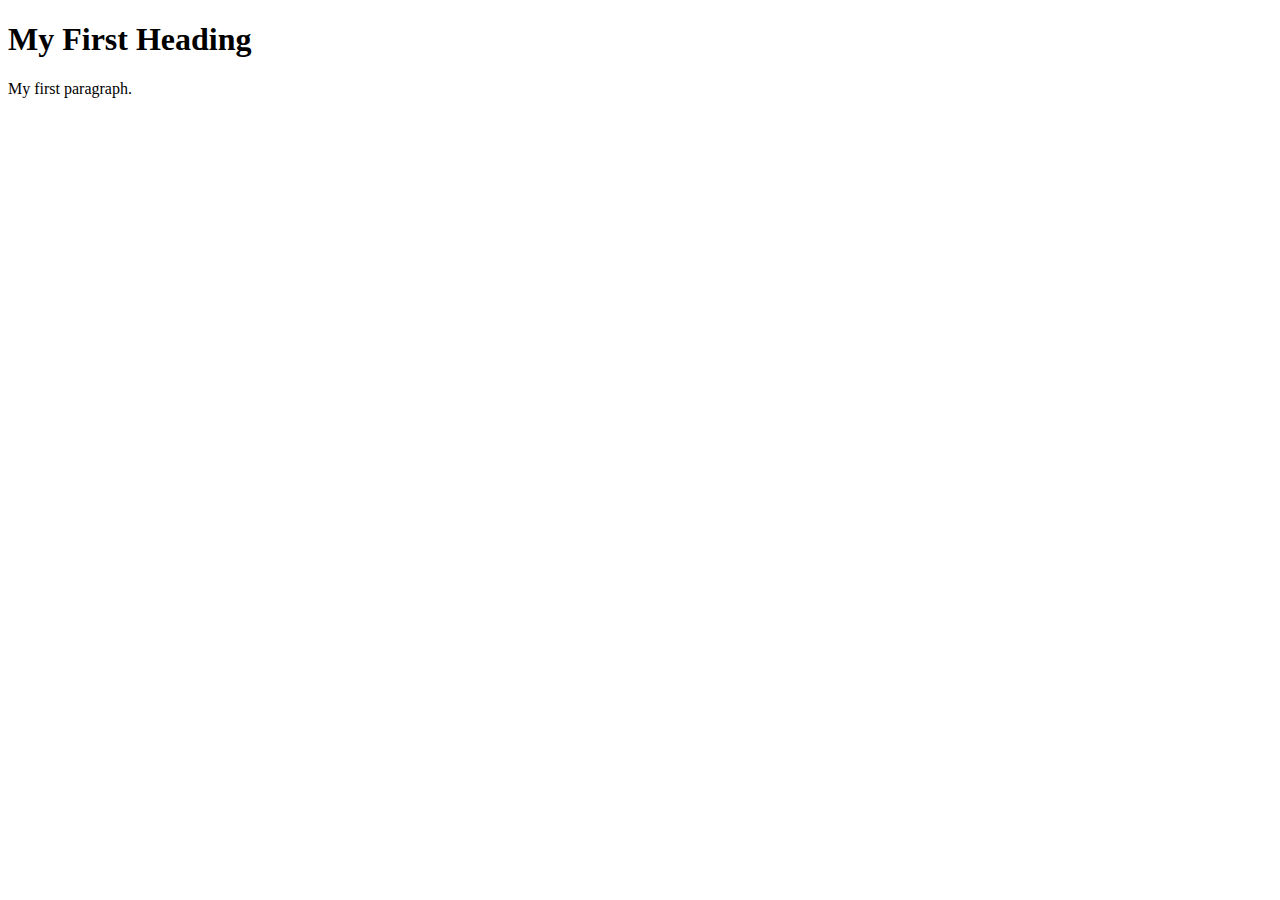
==== SharkWebsite/index.html @ 10303df1 "link .html to external .js with function" ====
<!DOCTYPE html>
<html>
<link rel="stylesheet" type="text/css" href="style.css">
<script type="text/javascript" src="cladogram1.js"></script>
<body>

<h1>My First Heading</h1>

<p>My first paragraph.</p>

<script>
	print()
</script>

</body>
</html>
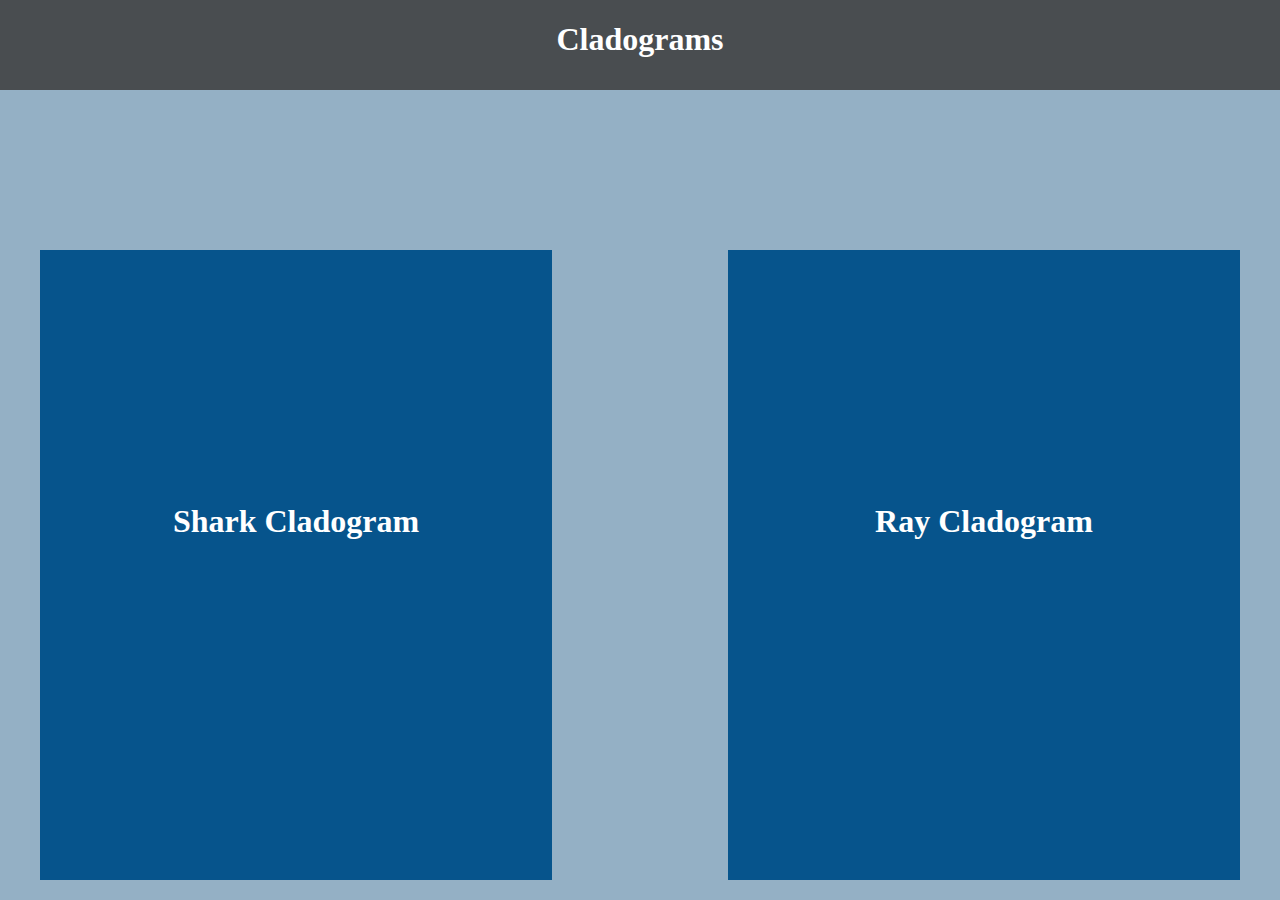
==== commit 406fd0d4: "mainpage colours and divs" ====
--- a/SharkWebsite/index.html
+++ b/SharkWebsite/index.html
@@ -1,16 +1,25 @@
 <!DOCTYPE html>
-<html>
-<link rel="stylesheet" type="text/css" href="style.css">
-<script type="text/javascript" src="cladogram1.js"></script>
-<body>
+	<html>
+		<link rel="stylesheet" type="text/css" href="style.css">
+		<script type="text/javascript" src="cladogram1.js"></script>
+		<body>
+			<div id='header'>
+				<h1>Cladograms</h1>
+			</div>
+			<div id='cladoleft'>
+				<h1>Shark Cladogram</h1>
+			</div>
 
-<h1>My First Heading</h1>
+			<div id='cladoright'>
+				<h1>Ray Cladogram</h1>
+			</div>
 
-<p>My first paragraph.</p>
 
-<script>
-	print()
-</script>
 
-</body>
-</html>
+
+			<script>
+				print();
+			</script>
+
+		</body>
+	</html>
--- a/SharkWebsite/style.css
+++ b/SharkWebsite/style.css
@@ -0,0 +1,50 @@
+body {
+    background-color: #94B0C5;
+}
+
+#header {
+	position: absolute;
+	top: 0px;
+	left: 0px;
+	width: 100%;
+	height: 10%;
+    background-color:#494D50;
+    color:white;
+    text-align:center;
+}
+
+#cladoleft {
+	position: absolute;
+	left: 40px;
+	bottom: 20px;
+	width: 40%;
+	height: 70%;
+    background-color:#06548C;
+    color:white;
+    text-align:center;
+    line-height: 500px;
+}
+
+#cladoleft:hover{
+   background-color:#B6E8ED;
+}
+
+#cladoright {
+	position: absolute;
+	right: 40px;
+	width: 40%;
+	height: 70%;
+	bottom: 20px;
+    background-color:#06548C;
+    color:white;
+    text-align:center;
+    line-height: 500px;
+}
+
+#cladoright:hover{
+   background-color:#B6E8ED;
+}
+
+
+
+
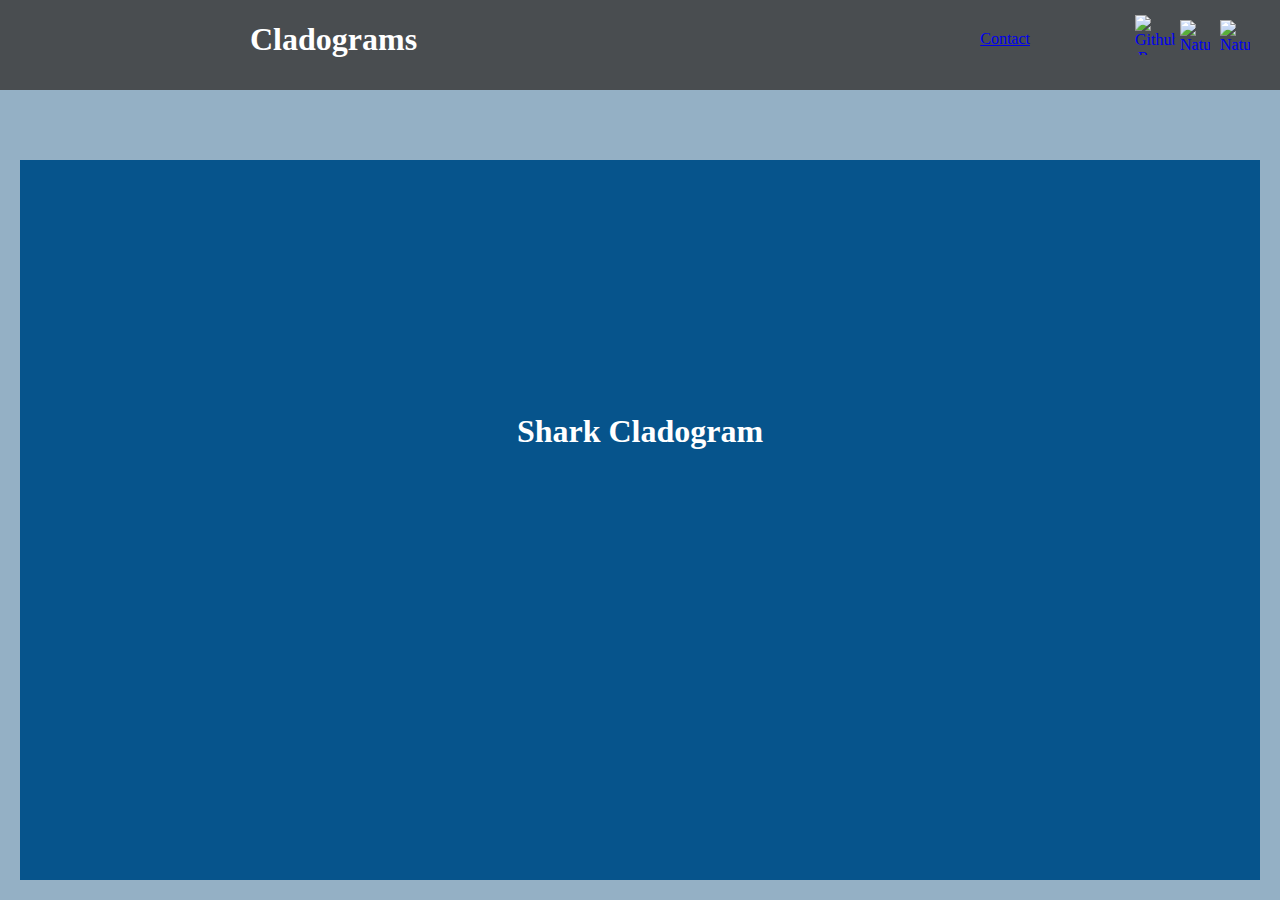
==== commit df72bdbb: "added contact page with google map" ====
--- a/SharkWebsite/index.html
+++ b/SharkWebsite/index.html
@@ -1,25 +1,29 @@
 <!DOCTYPE html>
 	<html>
 		<link rel="stylesheet" type="text/css" href="style.css">
-		<script type="text/javascript" src="cladogram1.js"></script>
 		<body>
 			<div id='header'>
-				<h1>Cladograms</h1>
+				<h1 id='title'>Cladograms</h1>
+				<a href='contact-page.html' id='contact'>Contact</a>
+				<a href="https://twitter.com/NHM_London">
+					<img src="http://1010wcsi.com/wp-content/uploads/2015/02/twitter_icon.png"
+  						alt="Natural History Museum Twitter" id='twitter_logo'/>
+  				</a>
+
+  				<a href="https://www.facebook.com/naturalhistorymuseum/">
+					<img src="https://www.facebookbrand.com/img/fb-art.jpg"
+  						alt="Natural History Museum Facebook" id='facebook_logo'/>
+  				</a>
+
+  				 <a href="https://github.com/rsmith99/cladograms">
+					<img src="http://www.jeffwarddevelopment.com/img/github_logo.png"
+  						alt="Github Repo" id='github_logo'/>
+  				</a>
 			</div>
-			<div id='cladoleft'>
+			<div onClick="window.location='cladogramleft.html';" id='cladoleft'>
 				<h1>Shark Cladogram</h1>
 			</div>
 
-			<div id='cladoright'>
-				<h1>Ray Cladogram</h1>
-			</div>
-
-
-
-
-			<script>
-				print();
-			</script>
 
 		</body>
 	</html>
--- a/SharkWebsite/style.css
+++ b/SharkWebsite/style.css
@@ -13,12 +13,30 @@
     text-align:center;
 }
 
+#back_button {
+  position: absolute;
+  top: 30px;
+  left: 30px;
+    color:white;
+}
+
+#title {
+	position: absolute;
+	left:250px;
+}
+
+#contact {
+	position: absolute;
+	top:30px;
+	right:250px;
+}
+
 #cladoleft {
 	position: absolute;
-	left: 40px;
 	bottom: 20px;
-	width: 40%;
-	height: 70%;
+	left:20px;
+	right:20px;
+	height: 80%;
     background-color:#06548C;
     color:white;
     text-align:center;
@@ -29,22 +47,54 @@
    background-color:#B6E8ED;
 }
 
-#cladoright {
-	position: absolute;
-	right: 40px;
-	width: 40%;
-	height: 70%;
-	bottom: 20px;
-    background-color:#06548C;
-    color:white;
-    text-align:center;
-    line-height: 500px;
+#twitter_logo {
+  position: absolute;
+  top: 20px;
+  right: 30px;
+  width:30px;
+  height: 30px;
 }
 
-#cladoright:hover{
-   background-color:#B6E8ED;
+#facebook_logo {
+  position: absolute;
+  top: 20px;
+  right: 70px;
+  width:30px;
+  height: 30px;
+}
+
+#github_logo {
+  position: absolute;
+  top: 15px;
+  right: 105px;
+  width:40px;
+  height: 40px;
+}
+#contact-form {
+  position: absolute;
+  top: 150px;
+  left: 105px;
+}
+
+#map {
+	position: absolute;
+	left: 400px;
+	top: 100px;
+    width: 500px;
+    height: 400px;
+    background-color: #CCC;
+}
+
+#BeckyDeets {
+	position: absolute;
+	left: 100px;
+	top: 530px;
+    width: 500px;
+    height: 200px;
+    background-color: #CCC;
 }
 
 
 
 
+
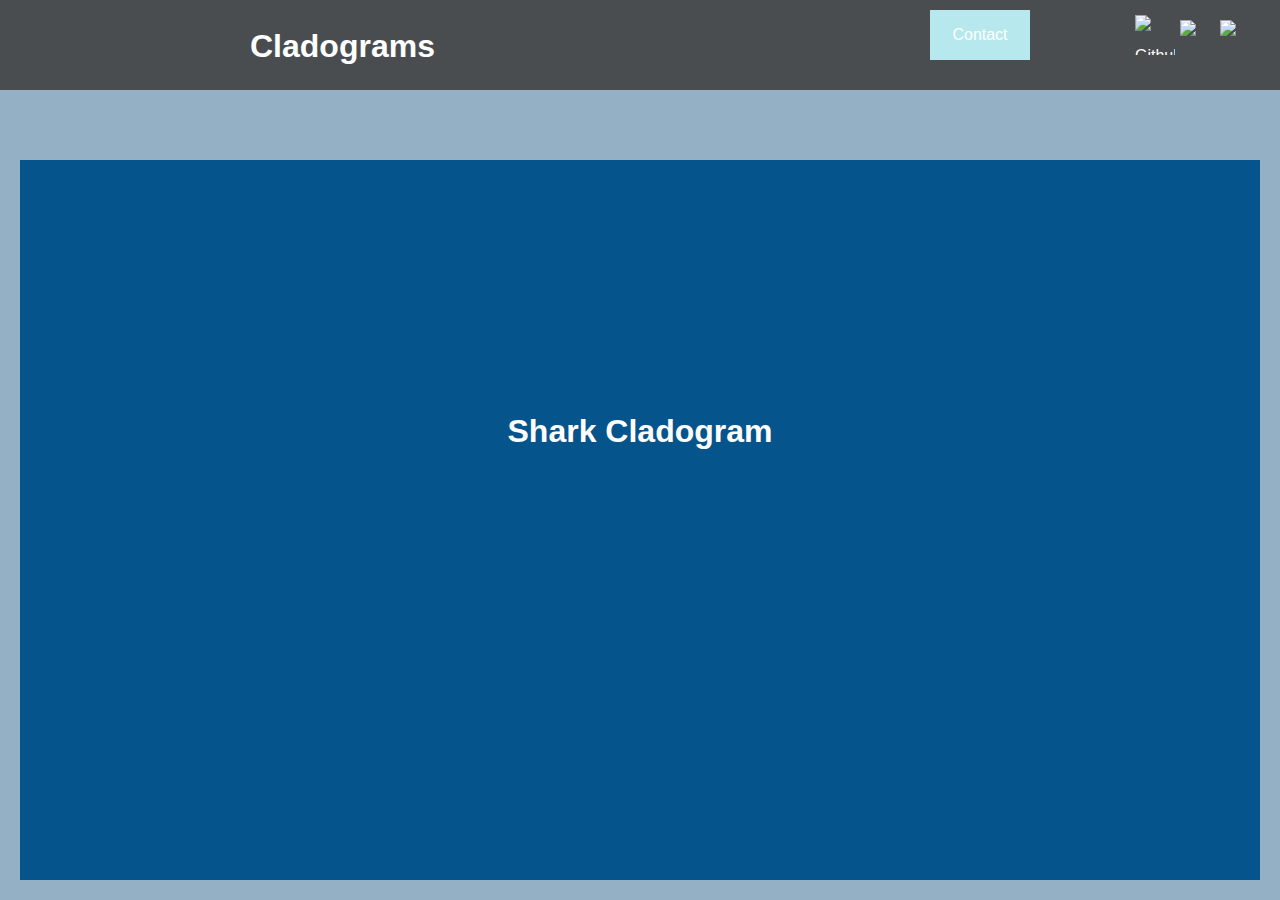
==== commit b7ea7746: "restyled webpages" ====
--- a/SharkWebsite/index.html
+++ b/SharkWebsite/index.html
@@ -4,7 +4,9 @@
 		<body>
 			<div id='header'>
 				<h1 id='title'>Cladograms</h1>
-				<a href='contact-page.html' id='contact'>Contact</a>
+				<div id='contact'>
+					<a href='contact-page.html'>Contact</a>
+				</div>
 				<a href="https://twitter.com/NHM_London">
 					<img src="http://1010wcsi.com/wp-content/uploads/2015/02/twitter_icon.png"
   						alt="Natural History Museum Twitter" id='twitter_logo'/>
--- a/SharkWebsite/style.css
+++ b/SharkWebsite/style.css
@@ -1,5 +1,17 @@
 body {
     background-color: #94B0C5;
+}
+
+h1 {
+	font-family: "Verdana", Geneva, sans-serif;
+}
+
+a {
+  font-family: "Verdana", Geneva, sans-serif;
+}
+
+p {
+  font-family: "Verdana", Geneva, sans-serif;
 }
 
 #header {
@@ -11,6 +23,12 @@
     background-color:#494D50;
     color:white;
     text-align:center;
+    line-height: 50px;
+}
+
+a {
+	color: white;
+    text-decoration: none;
 }
 
 #back_button {
@@ -20,15 +38,20 @@
     color:white;
 }
 
+
 #title {
 	position: absolute;
 	left:250px;
 }
 
 #contact {
+	font-family: "Verdana", Geneva, sans-serif;
 	position: absolute;
-	top:30px;
+	width:100px;
+	height: 50px;
+	top:10px;
 	right:250px;
+	background-color:#B6E8ED;
 }
 
 #cladoleft {
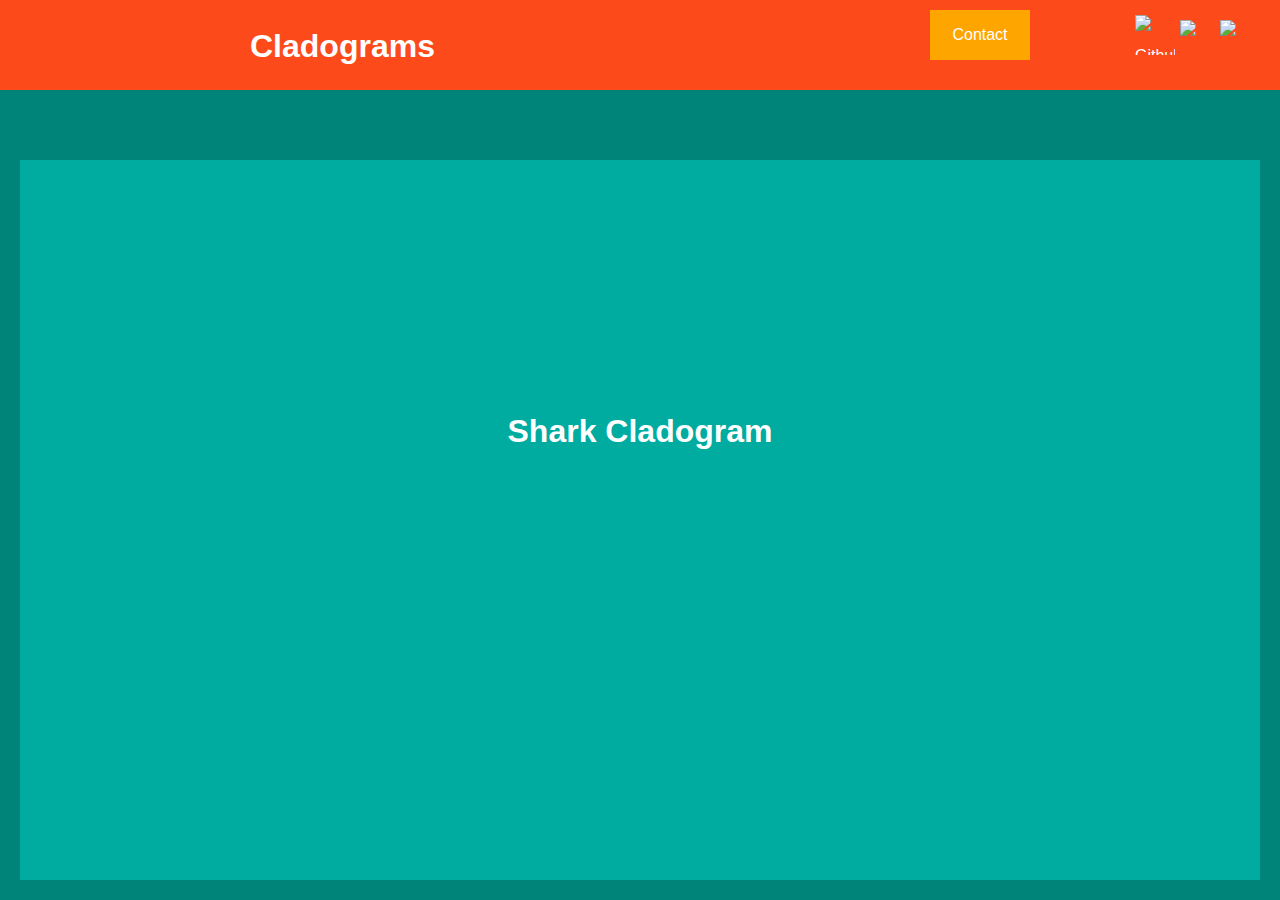
==== commit ec915cd0: "changed filenames" ====
--- a/SharkWebsite/index.html
+++ b/SharkWebsite/index.html
@@ -5,7 +5,7 @@
 			<div id='header'>
 				<h1 id='title'>Cladograms</h1>
 				<div id='contact'>
-					<a href='contact-page.html'>Contact</a>
+					<a href='contact.html'>Contact</a>
 				</div>
 				<a href="https://twitter.com/NHM_London">
 					<img src="http://1010wcsi.com/wp-content/uploads/2015/02/twitter_icon.png"
@@ -22,7 +22,7 @@
   						alt="Github Repo" id='github_logo'/>
   				</a>
 			</div>
-			<div onClick="window.location='cladogramleft.html';" id='cladoleft'>
+			<div onClick="window.location='cladogram.html';" id='clado'>
 				<h1>Shark Cladogram</h1>
 			</div>
 
--- a/SharkWebsite/style.css
+++ b/SharkWebsite/style.css
@@ -1,17 +1,17 @@
 body {
-    background-color: #94B0C5;
+    background-color: #00847A;
 }
 
 h1 {
-	font-family: "Verdana", Geneva, sans-serif;
+	font-family: Futura, 'Trebuchet MS', Arial, sans-serif;
 }
 
 a {
-  font-family: "Verdana", Geneva, sans-serif;
+  font-family: Futura, 'Trebuchet MS', Arial, sans-serif;
 }
 
 p {
-  font-family: "Verdana", Geneva, sans-serif;
+  font-family: Futura, 'Trebuchet MS', Arial, sans-serif;
 }
 
 #header {
@@ -20,7 +20,7 @@
 	left: 0px;
 	width: 100%;
 	height: 10%;
-    background-color:#494D50;
+    background-color:#FC4A1A;
     color:white;
     text-align:center;
     line-height: 50px;
@@ -45,29 +45,29 @@
 }
 
 #contact {
-	font-family: "Verdana", Geneva, sans-serif;
+	font-family: Futura, 'Trebuchet MS', Arial, sans-serif;
 	position: absolute;
 	width:100px;
 	height: 50px;
 	top:10px;
 	right:250px;
-	background-color:#B6E8ED;
+	background-color:#FFA500;
 }
 
-#cladoleft {
+#clado {
 	position: absolute;
 	bottom: 20px;
 	left:20px;
 	right:20px;
 	height: 80%;
-    background-color:#06548C;
+    background-color:#00AB9F;
     color:white;
     text-align:center;
     line-height: 500px;
 }
 
-#cladoleft:hover{
-   background-color:#B6E8ED;
+#clado:hover{
+   background-color:#00E4D3;
 }
 
 #twitter_logo {
@@ -97,6 +97,7 @@
   position: absolute;
   top: 150px;
   left: 105px;
+  color: white;
 }
 
 #map {
@@ -114,7 +115,54 @@
 	top: 530px;
     width: 500px;
     height: 200px;
-    background-color: #CCC;
+    background-color: #1ADDCF;
+    color: white;
+}
+
+#lower {
+  position: absolute;
+  bottom: 0px;
+  width: 100%;
+  height: 20%;
+  z-index: 2;
+    background-color:#FC4A1A;
+}
+#lowerright {
+  width: 60%;
+}
+
+.nodes {
+    font-size: 20px;
+    z-index: 2;
+ }
+
+ .nodes2 {
+    font-size: 20px;
+    text-decoration: none;
+    color: black;
+    z-index: 2;
+ }
+ 
+
+ .nodes2:hover {
+    color: green;
+}
+
+#info-image {
+  position: absolute;
+  top: 10px;
+  right:10px;
+  height:150px;
+  width:300px;
+}
+
+#cladoshark {
+  position: absolute;
+  z-index: 1;
+  top: 10%;
+  height:70%;
+  width: 100%;
+  background-color:#00AB9F;
 }
 
 
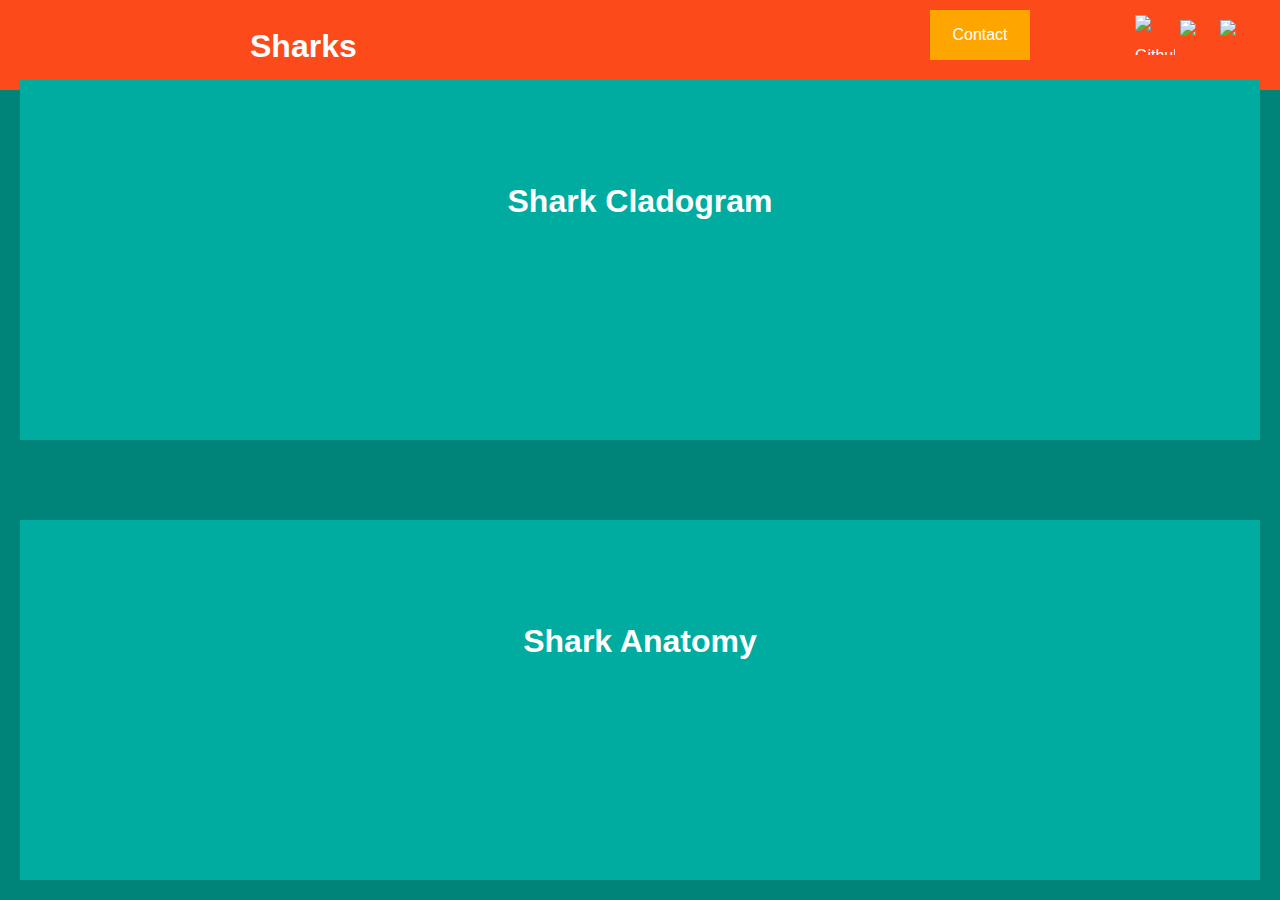
==== commit b177b3d4: "update descriptions" ====
--- a/SharkWebsite/index.html
+++ b/SharkWebsite/index.html
@@ -3,7 +3,7 @@
 		<link rel="stylesheet" type="text/css" href="style.css">
 		<body>
 			<div id='header'>
-				<h1 id='title'>Cladograms</h1>
+				<h1 id='title'>Sharks</h1>
 				<div id='contact'>
 					<a href='contact.html'>Contact</a>
 				</div>
@@ -26,6 +26,10 @@
 				<h1>Shark Cladogram</h1>
 			</div>
 
+			<div id='anat'>
+				<h1>Shark Anatomy</h1>
+			</div>
+
 
 		</body>
 	</html>
--- a/SharkWebsite/style.css
+++ b/SharkWebsite/style.css
@@ -56,15 +56,32 @@
 
 #clado {
 	position: absolute;
-	bottom: 20px;
+	top: 80px;
 	left:20px;
 	right:20px;
-	height: 80%;
+	height: 40%;
     background-color:#00AB9F;
     color:white;
     text-align:center;
-    line-height: 500px;
+    line-height: 200px;
 }
+
+#anat {
+  position: absolute;
+  bottom: 20px;
+  left:20px;
+  right:20px;
+  height: 40%;
+    background-color:#00AB9F;
+    color:white;
+    text-align:center;
+    line-height: 200px;
+}
+
+#anat:hover{
+   background-color:#00E4D3;
+}
+
 
 #clado:hover{
    background-color:#00E4D3;
@@ -152,7 +169,7 @@
   position: absolute;
   top: 10px;
   right:10px;
-  height:150px;
+  height:100px;
   width:300px;
 }
 
